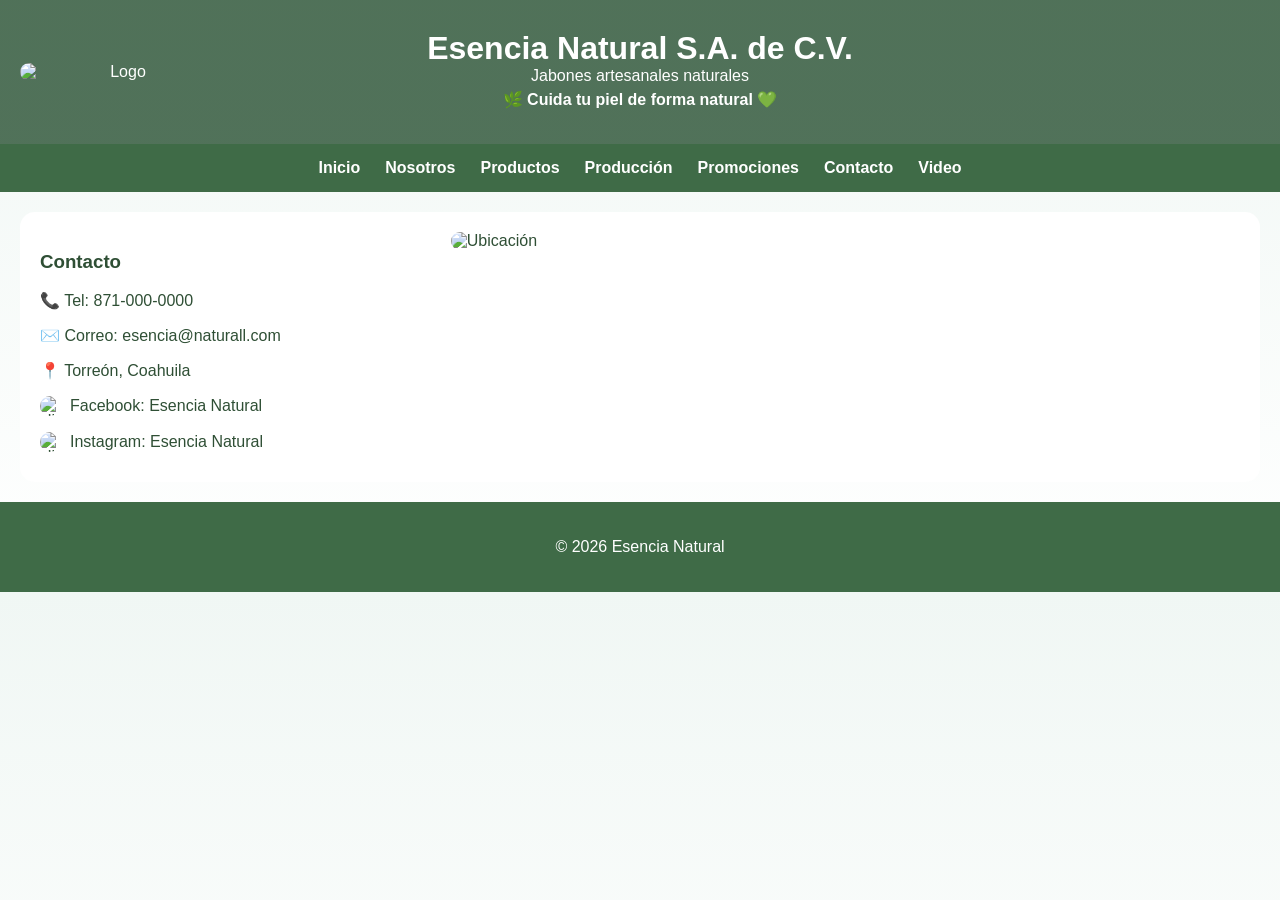
==== contacto.html @ 0eab285b "Rename contacto.HTML to contacto.html" ====
<!DOCTYPE html>
<html lang="es">
<head>
  <meta charset="UTF-8" />
  <meta name="viewport" content="width=device-width, initial-scale=1.0" />
  <title>Esencia Natural</title>
  <link rel="stylesheet" href="styles.css" />
</head>
<body>
  
<header class="hero">

  <div class="header-contenido">

    <img src="IMAGENES/logo.png" alt="Logo" class="logo">

    <div class="texto-header">
      <h1>Esencia Natural S.A. de C.V.</h1>
      <p>Jabones artesanales naturales</p>
    </div>

  </div>

  <div class="banner">
    🌿 Cuida tu piel de forma natural 💚
  </div>

</header>


<nav class="navbar">
  <a href="index.html">Inicio</a>
  <a href="nosotros.html">Nosotros</a>
  <a href="productos.html">Productos</a>
  <a href="Produccion.html">Producción</a>
  <a href="promociones.html">Promociones</a>
  <a href="contacto.html">Contacto</a>
  <a href="Video.html">Video</a>
</nav>

<section class="contacto">
  <div class="datos">
    <h3>Contacto</h3>
    <p>📞 Tel: 871‑000‑0000</p>
    <p>✉️ Correo: esencia@naturall.com</p>
    <p>📍 Torreón, Coahuila</p>
    <p class="item">
    <img src="IMAGENES/facebook.png" alt="Ubicación">
    Facebook: Esencia Natural
  </p>
  <p class="item">
    <img src="IMAGENES/instagram.png" alt="Ubicación">
    Instagram: Esencia Natural
  </p>

  </div>
  <div class="mapa">
    <img src="IMAGENES/MAPAS.png" alt="Ubicación" />
  </div>
</section>

<footer>
  <p>© 2026 Esencia Natural</p>
</footer>

</body>
</html>
---- styles.css ----
body {
  margin: 0;
  font-family: Arial, sans-serif;
  background: #f3f5f1;
  color: #2f4f35;
}

.hero {
  background: linear-gradient(rgba(40,80,50,0.8), rgba(40,80,50,0.8)), url('Archivos/fondo.jpg');
  background-size: cover;
  color: white;
  text-align: center;
  padding: 40px 20px;
}

.navbar {
  background: #3f6b47;
  display: flex;
  justify-content: center;
  gap: 25px;
  padding: 15px;
}

.navbar a {
  color: white;
  text-decoration: none;
  font-weight: bold;
}

.bienvenida {
  display: flex;
  gap: 20px;
  padding: 30px;
  background: #fff;
  border-radius: 15px;
  margin: 20px;
}

.bienvenida .texto {
  flex: 1;
}

.bienvenida img {
  width: 100%;
  border-radius: 15px;
}

.titulo-seccion {
  text-align: center;
  margin-top: 30px;
}

.tarjetas {
  display: flex;
  gap: 20px;
  margin: 20px;
}

.card {
  flex: 1;
  background: #ffffff;
  padding: 20px;
  border-radius: 15px;
  box-shadow: 0 4px 10px rgba(0,0,0,0.1);
}

.productos {
  display: flex;
  gap: 20px;
  padding: 20px;
}

.productos img {
  width: 100%;
  border-radius: 15px;
}

.contacto {
  display: flex;
  gap: 20px;
  margin: 20px;
  background: white;
  padding: 20px;
  border-radius: 15px;
}

.contacto img {
  width: 100%;
  border-radius: 15px;
}

footer {
  text-align: center;
  padding: 20px;
  background: #3f6b47;
  color: white;
}

.imagen img {
  width: 85%;
  max-width: 400
  height: auto;
}

.cajatexto {
  width: 100%;
  max-width: 900px;
  height: auto;
}

.mapa img {
  display: block;
  margin-left: 150px;  /* 👈 empuja a la derecha */
  max-width: 600px;
  width: 100%;
  border-radius: 12px;
}



/* ===== CARRUSEL ===== */

#carouselExample {
  max-width: 900px;
  margin: 40px auto;
  overflow: hidden;
}

#carouselExample {
  --bs-carousel-control-icon-filter: invert(1);
}


/* Altura controlada */
#carouselExample .carousel-item {
  height: 450px;
  position: relative;
}

/* Imágenes */
#carouselExample .carousel-item img {
  width: 80%;
  height: 450px;
  object-fit: cover;
  margin: 0 auto;
  display: block;
}

/* Degradado encima */
#carouselExample .carousel-item::after {
  content: "";
  position: absolute;
  top: 0;
  left: 0;
  width: 100%;
  height: 100%;
  background: linear-gradient(
    to bottom,
    rgba(0,0,0,0.0),
    rgba(0,0,0,0.1)
  );
  pointer-events: none;
}



.video video {
  width: 100%;
  max-width: 1200px;
  border-radius: 12px;
}

.item {
  display: flex;
  align-items: center;
  gap: 10px; /* espacio entre icono y texto */
  margin-bottom: 10px;
}

.item img {
  width: 20px;   /* tamaño tipo icono */
  height: 20px;
}

.separador {
  width: 80%;
  margin: 30px auto;
  border: none;
  height: 6px;
  background: linear-gradient(to right, #4CAF50, #8BC34A);
  border-radius: 5px;
}


.seccion-cards {
  display: flex;
  justify-content: center;
  gap: 25px;
  padding: 15px;
  flex-wrap: wrap;
}

.card {
  width: 350px;
  background: #f9f9f9;
  padding: 15px;
  border-radius: 12px;
  text-align: center;
  box-shadow: 0 4px 10px rgba(0,0,0,0.1);
  transition: transform 0.3s;
}

.card:hover {
  transform: scale(1.05);
}

.card img {
  width: 100%;
  height: 180px;
  object-fit: cover;
  border-radius: 10px;
}


/* ===== PROMOCIONES ===== */

.promociones {
  padding: 50px 20px;
  text-align: center;
}

.promociones h2 {
  margin-bottom: 30px;
}

/* CONTENEDOR */
.contenedor-promos {
  display: flex;
  flex-wrap: wrap;
  gap: 25px;
  justify-content: center;
}

/* CARD */
.promo {
  background: #f5f5f5;
  width: 280px;
  padding: 20px;
  border-radius: 15px;
  text-align: left;
  box-shadow: 0 5px 15px rgba(0,0,0,0.1);
  transition: transform 0.3s;
}

/* EFECTO HOVER */
.promo:hover {
  transform: scale(1.05);
}

/* TITULO */
.promo h3 {
  margin-bottom: 10px;
  color: #2e7d32; /* verde */
}

/* LISTA */
.promo ul {
  padding-left: 20px;
}

.promo li {
  margin-bottom: 8px;
}


/* BANNER */

.banner {
  color: white;
  padding: 5px;
  text-align: center;
  font-weight: bold;
}


/*=========================*/
/* Fondo general */
body {
  margin: 0;
  font-family: Arial, sans-serif;
  background: linear-gradient(to bottom, #f0f7f4, #ffffff);
}

/* Sección */
.video-section {
  text-align: center;
  padding: 50px 20px;
}

/* Título */
.video-section h1 {
  margin-bottom: 30px;
  color: #2e7d32;
}

/* Contenedor del video */
.video-container {
  max-width: 900px;
  margin: 0 auto;
  border-radius: 15px;
  overflow: hidden;
  box-shadow: 0 10px 25px rgba(0,0,0,0.2);
}

/* Video */
.video-container video {
  width: 100%;
  height: auto;
  display: block;
}


/*======logo=========*/
/* Contenedor principal */
/* Header base */
.hero {
  position: relative;
  text-align: center;
  padding: 30px 20px;
}

/* Logo a la izquierda */
/* Logo mejorado */
.logo {
  position: absolute;
  left: 20px;
  top: 50%;
  transform: translateY(-50%);

  width: 200px;        /* 👈 más grande (ajusta 100–150) */
  height: auto;

  border-radius: 20px; /* 👈 esquinas curvas */
}

/* Texto centrado REAL */
.texto-header {
  text-align: center;
}

.texto-header h1,
.texto-header p {
  margin: 0;
}
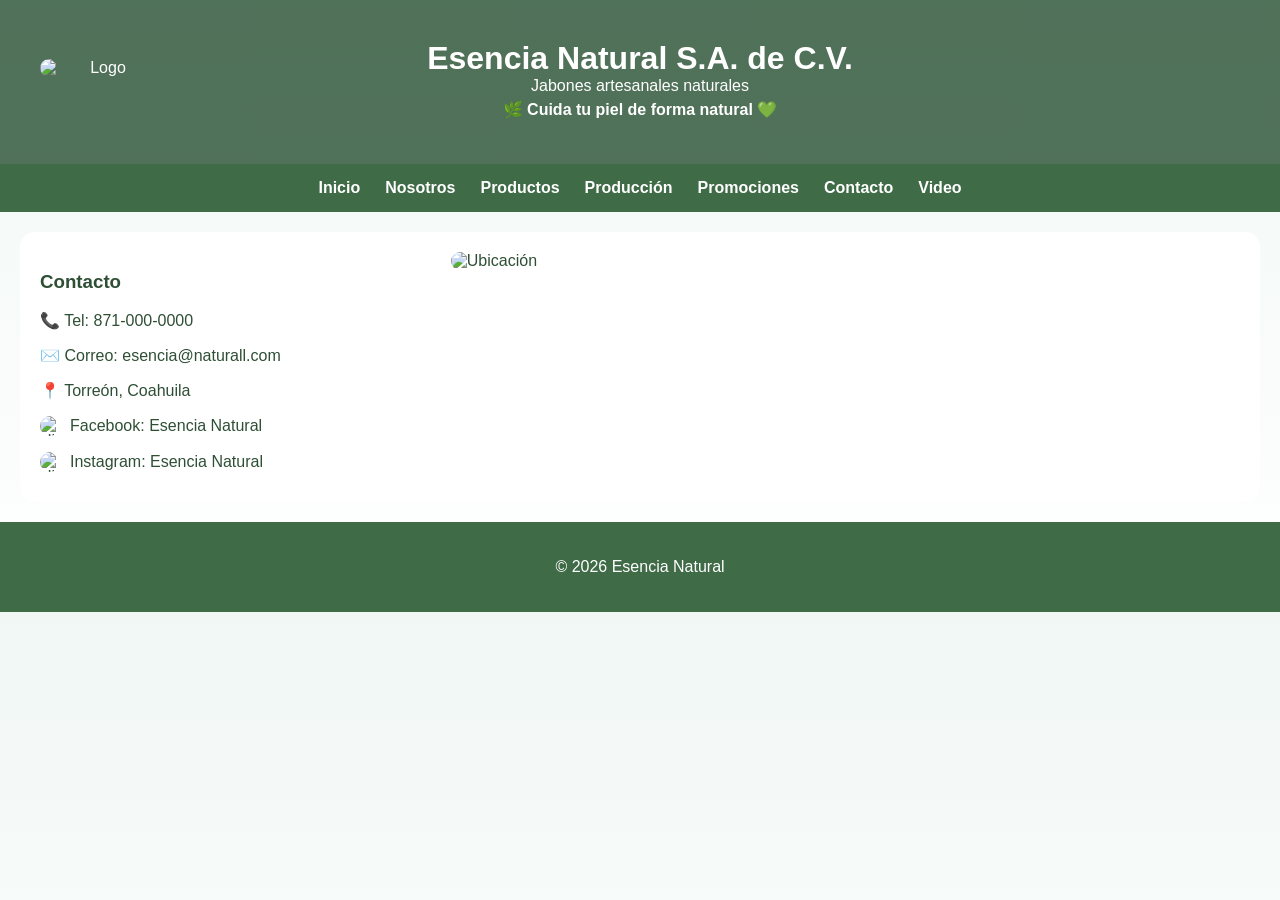
==== commit c7834afb: "Update contacto.html" ====
--- a/contacto.html
+++ b/contacto.html
@@ -12,7 +12,7 @@
 
   <div class="header-contenido">
 
-    <img src="IMAGENES/logo.png" alt="Logo" class="logo">
+  <img src="/Esencia-Natural/logo.png" alt="Logo" class="logo">
 
     <div class="texto-header">
       <h1>Esencia Natural S.A. de C.V.</h1>
@@ -29,13 +29,13 @@
 
 
 <nav class="navbar">
-  <a href="index.html">Inicio</a>
-  <a href="nosotros.html">Nosotros</a>
-  <a href="productos.html">Productos</a>
-  <a href="Produccion.html">Producción</a>
-  <a href="promociones.html">Promociones</a>
-  <a href="contacto.html">Contacto</a>
-  <a href="Video.html">Video</a>
+  <a href="/Esencia-Natural/">Inicio</a>
+  <a href="/Esencia-Natural/nosotros.html">Nosotros</a>
+  <a href="/Esencia-Natural/productos.html">Productos</a>
+  <a href="/Esencia-Natural/produccion.html">Producción</a>
+  <a href="/Esencia-Natural/promociones.html">Promociones</a>
+  <a href="/Esencia-Natural/contacto.html">Contacto</a>
+  <a href="/Esencia-Natural/video.html">Video</a>
 </nav>
 
 <section class="contacto">
--- a/styles.css
+++ b/styles.css
@@ -321,29 +321,25 @@
 
 
 /*======logo=========*/
-/* Contenedor principal */
-/* Header base */
-.hero {
+.header-contenido {
   position: relative;
-  text-align: center;
-  padding: 30px 20px;
-}
-
-/* Logo a la izquierda */
-/* Logo mejorado */
+  display: flex;
+  align-items: center;
+  justify-content: center;
+}
+
+/* Logo */
 .logo {
   position: absolute;
   left: 20px;
-  top: 50%;
-  transform: translateY(-50%);
-
-  width: 200px;        /* 👈 más grande (ajusta 100–150) */
+
+  width: 120px;
   height: auto;
 
-  border-radius: 20px; /* 👈 esquinas curvas */
-}
-
-/* Texto centrado REAL */
+  border-radius: 20px;
+}
+
+/* Texto centrado */
 .texto-header {
   text-align: center;
 }
